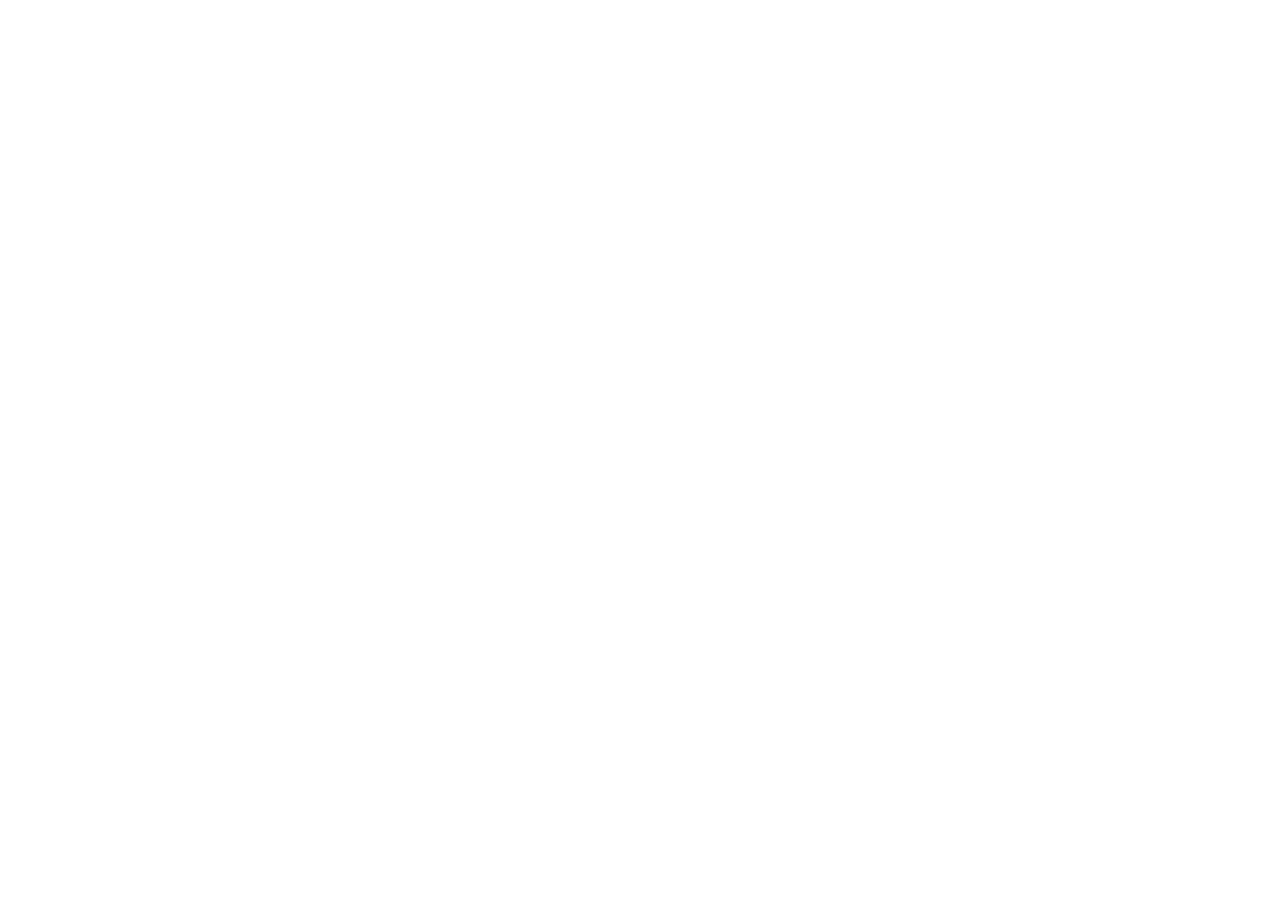
==== src/index.html @ 1e9bf100 "Initial commit" ====
<!DOCTYPE html>
<html lang="en">
  <head>
    <meta charset="UTF-8" />
    <link rel="icon" type="image/svg+xml" href="/favicon.svg" />
    <meta name="viewport" content="width=device-width, initial-scale=1.0" />
    <title>Vanilla App Template</title>
    <link rel="stylesheet" href="./css/styles.css" />
  </head>
  <body>
    <load src="./partials/header.html" icon-path="img/sprite.svg#logo" />

    <main>
      <!-- Loads the specified .html file -->
      <load src="./partials/vite-promo.html" />
      <load src="./partials/badges.html" />
    </main>

    <load src="./partials/footer.html" />

    <script type="module" src="./main.js"></script>
  </body>
</html>
---- src/css/styles.css ----
/**
  |============================
  | include css partials with
  | default @import url()
  |============================
*/
/* Common styles */
@import url('./reset.css');
@import url('./base.css');
@import url('./container.css');
@import url('./animations.css');

/* Sections style */
@import url('./header.css');
@import url('./vite-promo.css');
@import url('./badges.css');
@import url('./back-link.css');
@import url('./footer.css');
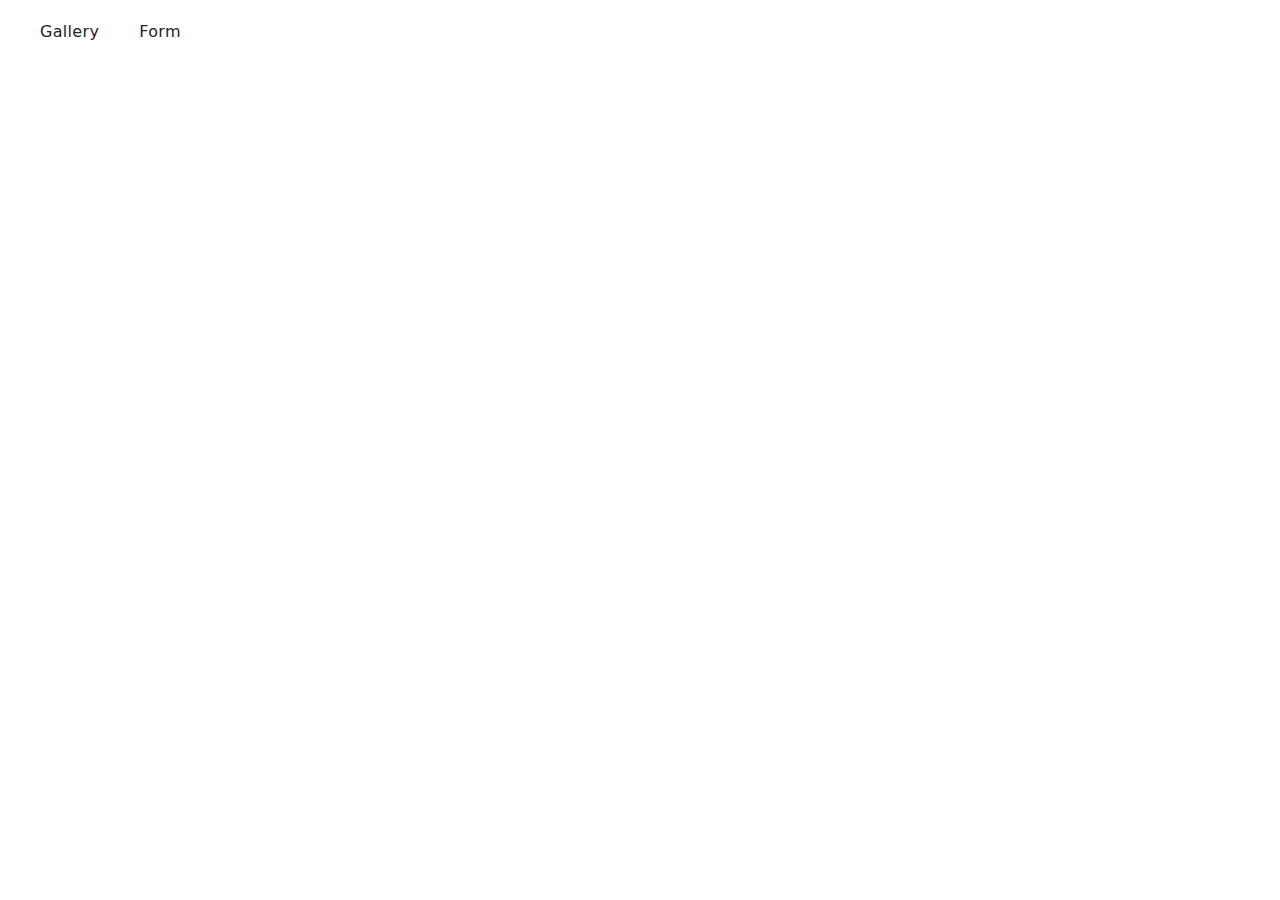
==== commit 5a68bd22: "start work" ====
--- a/src/index.html
+++ b/src/index.html
@@ -8,16 +8,25 @@
     <link rel="stylesheet" href="./css/styles.css" />
   </head>
   <body>
-    <load src="./partials/header.html" icon-path="img/sprite.svg#logo" />
+    <header class="header">
+      <div class="container">
+        <nav class="nav">
+          <ul class="nav-list">
+            <li class="nav-item">
+              <a class="nav-link {=$highlight-act}" href="./1-gallery.html"
+                >Gallery</a
+              >
+            </li>
+            <li class="nav-item">
+              <a class="nav-link {=$highlight-curr}" href="./2-form.html"
+                >Form</a
+              >
+            </li>
+          </ul>
+        </nav>
+      </div>
+    </header>
 
-    <main>
-      <!-- Loads the specified .html file -->
-      <load src="./partials/vite-promo.html" />
-      <load src="./partials/badges.html" />
-    </main>
-
-    <load src="./partials/footer.html" />
-
-    <script type="module" src="./main.js"></script>
+    <main></main>
   </body>
 </html>
